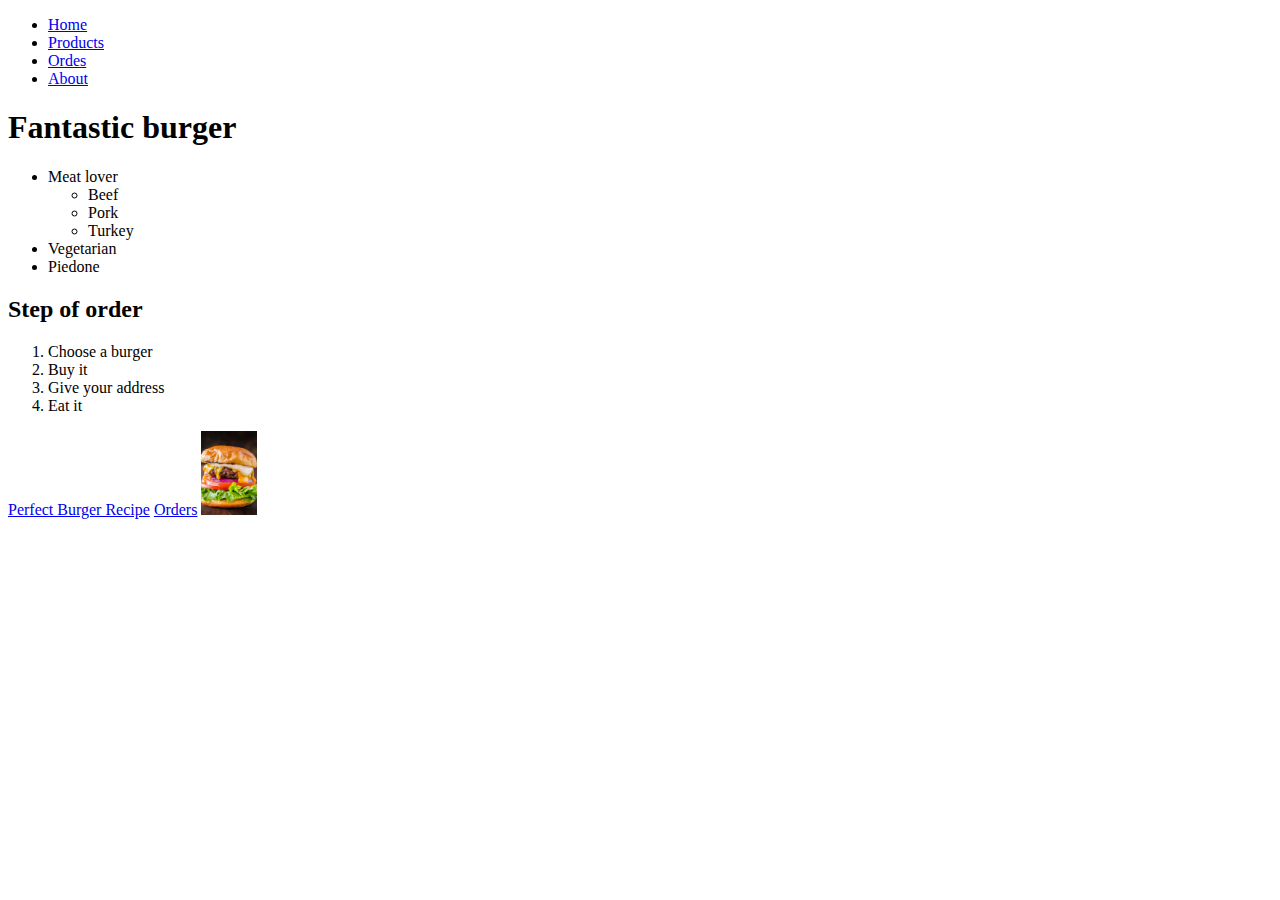
==== index.html @ 9b6f3506 "Init page." ====
<!DOCTYPE html>
<html lang="en">
<head>
    <meta charset="UTF-8">
    <meta name="viewport" content="width=device-width, initial-scale=1.0">
    <title>Egy szuper oldal</title>
</head>
<body>
    <ul>
        <li>
            <a href="/">Home</a>
        </li>
        <li>
            <a href="/pages/products.html">Products</a>
        </li>
        <li>
            <a href="/pages/orders.html">Ordes</a>
        </li>
        <li>
            <a href="/about.html">About</a>
        </li>
    </ul>
    <h1>Fantastic burger</h1>
    <ul>
        <li>
            Meat lover
            <ul>
                <li>Beef</li>
                <li>Pork</li>
                <li>Turkey</li>
            </ul>
        </li>        
        <li>Vegetarian</li>
        <li>Piedone</li>
    </ul>

    <h2>Step of order</h2>
        <ol>
            <li>Choose a burger</li>
            <li>Buy it</li>
            <li>Give your address</li>
            <li>Eat it</li>
        </ol>
    <a target="blank" href="https://natashaskitchen.com/perfect-burger-recipe/">Perfect Burger Recipe</a>
    <a href="pages/orders.html">Orders</a>
    <a target="blank" href="https://natashaskitchen.com/perfect-burger-recipe/">
    <img width="56" src="img/burger.jpg" alt="Tasty burger">
        </a>
</body>
</html>
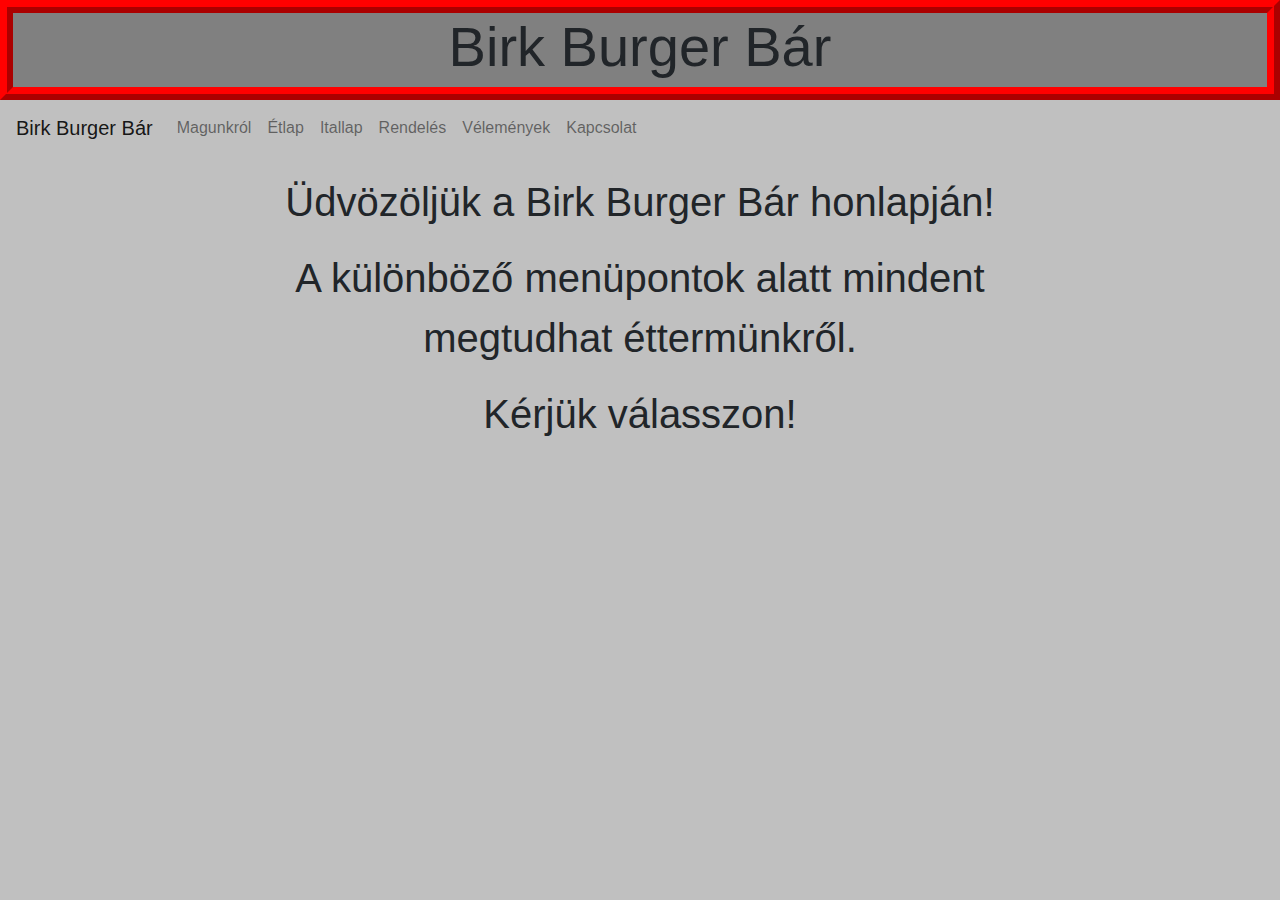
==== commit f1d1a0a8: "Init" ====
--- a/index.html
+++ b/index.html
@@ -1,50 +1,68 @@
 <!DOCTYPE html>
-<html lang="en">
+<html lang="hu">
 <head>
     <meta charset="UTF-8">
-    <meta name="viewport" content="width=device-width, initial-scale=1.0">
-    <title>Egy szuper oldal</title>
+    <meta name="viewport" content="width=, initial-scale=1.0">
+    <title>Document</title>
+    <link rel="stylesheet" href="css/grafika.css">
+    <link rel="stylesheet" href="bootstrap-4.5.0-dist/css/bootstrap.min.css">
 </head>
-<body>
-    <ul>
-        <li>
-            <a href="/">Home</a>
-        </li>
-        <li>
-            <a href="/pages/products.html">Products</a>
-        </li>
-        <li>
-            <a href="/pages/orders.html">Ordes</a>
-        </li>
-        <li>
-            <a href="/about.html">About</a>
-        </li>
-    </ul>
-    <h1>Fantastic burger</h1>
-    <ul>
-        <li>
-            Meat lover
-            <ul>
-                <li>Beef</li>
-                <li>Pork</li>
-                <li>Turkey</li>
+<body class="body">
+    <div class="fejlec">
+        <h1 class="display-4"><strong>Birk Burger Bár</strong></h1>
+    </div>
+    
+    <nav class="navbar navbar-expand-lg navbar-light" style="background-color: silver;">
+        <a class="navbar-brand" href="/index.html">Birk Burger Bár</a>
+        <button class="navbar-toggler" type="button" data-toggle="collapse" data-target="#navbarSupportedContent"
+            aria-controls="navbarSupportedContent" aria-expanded="false" aria-label="Toggle navigation">
+            <span class="navbar-toggler-icon"></span>
+        </button>
+
+        <div class="collapse navbar-collapse" id="navbarSupportedContent">
+            <ul class="navbar-nav mr-auto">
+                <li class="nav-item">
+                    <a class="nav-link" href="/magunkrol.html">Magunkról <span class="sr-only">(current)</span></a>
+                </li>
+                <li class="nav-item">
+                    <a class="nav-link" href="/etlap.html">Étlap</a>
+                </li>
+                <li class="nav-item">
+                    <a class="nav-link " href="/itallap.html">Itallap</a>
+                </li>
+                <li class="nav-item">
+                    <a class="nav-link " href="/rendeles.html">Rendelés</a>
+                </li>
+                <li class="nav-item">
+                    <a class="nav-link " href="/velemenyek.html">Vélemények</a>
+                </li>
+                <li class="nav-item">
+                    <a class="nav-link " href="/kapcsolat.html">Kapcsolat</a>
+                </li>
             </ul>
-        </li>        
-        <li>Vegetarian</li>
-        <li>Piedone</li>
-    </ul>
+            
+        </div>
+    </nav>
 
-    <h2>Step of order</h2>
-        <ol>
-            <li>Choose a burger</li>
-            <li>Buy it</li>
-            <li>Give your address</li>
-            <li>Eat it</li>
-        </ol>
-    <a target="blank" href="https://natashaskitchen.com/perfect-burger-recipe/">Perfect Burger Recipe</a>
-    <a href="pages/orders.html">Orders</a>
-    <a target="blank" href="https://natashaskitchen.com/perfect-burger-recipe/">
-    <img width="56" src="img/burger.jpg" alt="Tasty burger">
-        </a>
+    <div class="container">
+        <div class="row">
+            <div class="col-2"></div>
+            <div class="col-8">
+                <div class="index">
+                    <p></p>
+                    <p>
+                        Üdvözöljük a Birk Burger Bár honlapján! 
+                    </p>
+                    <p>
+                        A különböző menüpontok alatt mindent megtudhat éttermünkről. 
+                    </p>
+                    <p>
+                        Kérjük válasszon!                  
+                    </p>
+                </div>
+            </div>
+            <div class="col-2"></div>
+        </div>
+    </div>
 </body>
 </html>--- a/css/grafika.css
+++ b/css/grafika.css
@@ -0,0 +1,45 @@
+.fejlec {
+    background-color: grey;
+    border: 13px ridge red;  
+    text-align: center;
+    line-height: 0;
+    height: 100px;
+}
+
+h1 {
+    font-size: 80px;
+}
+
+#magunkrol {
+    display: block;
+    font-size: 20px;
+    text-align: justify;
+    background-color: silver;
+}
+
+h2 {
+    text-align: center;
+}
+
+
+#etlapcim {
+    background-color: silver;
+       
+}
+
+.body {
+    background-color: silver;
+}
+
+.index {
+    font-size: 40px;
+    text-align: center;
+}
+
+.elérhetőségeink {
+    text-align: center;
+}
+
+.table-ridge {
+    border: 10px ridge grey;  
+}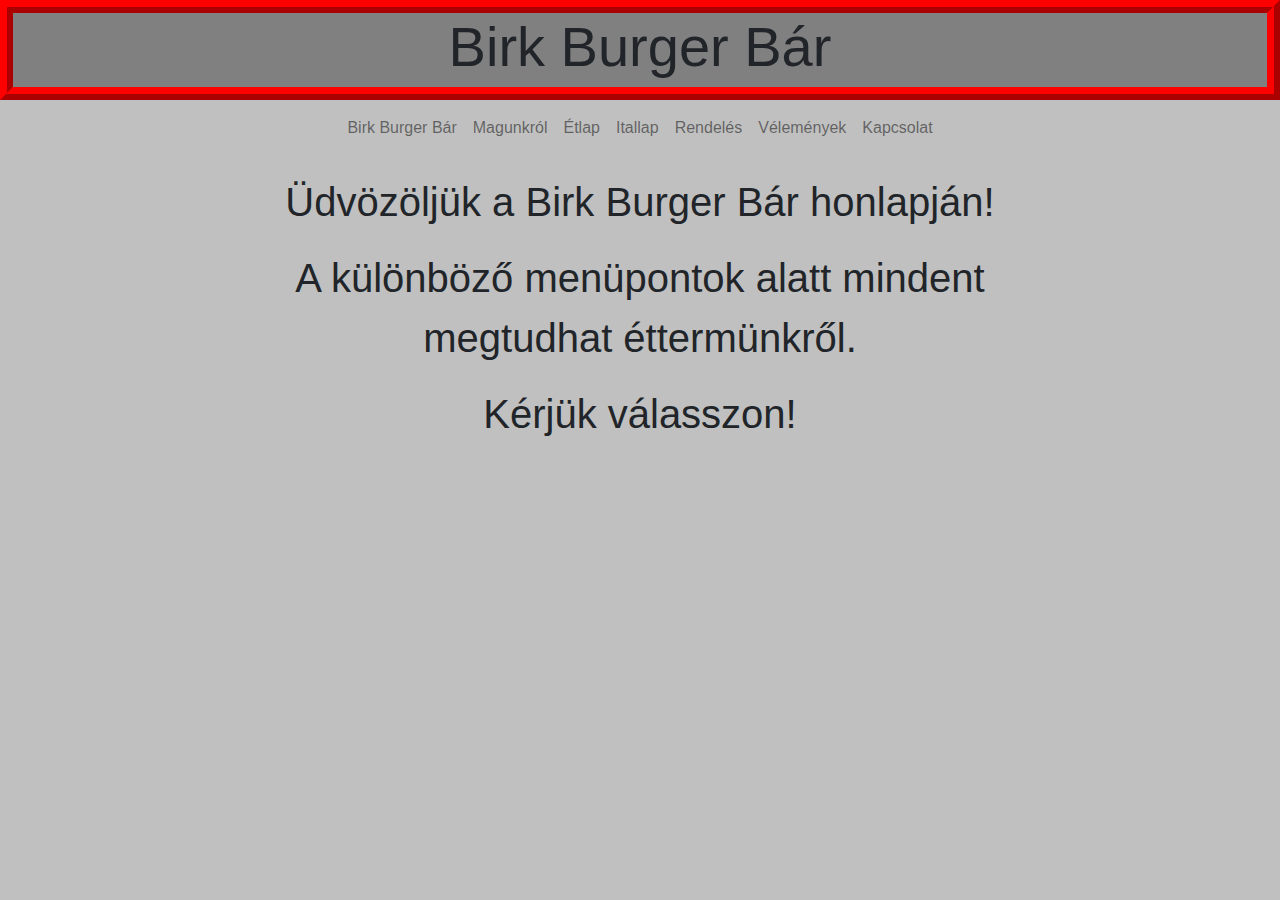
==== commit 2a2f8690: "Init" ====
--- a/index.html
+++ b/index.html
@@ -11,16 +11,14 @@
     <div class="fejlec">
         <h1 class="display-4"><strong>Birk Burger Bár</strong></h1>
     </div>
-    
+
     <nav class="navbar navbar-expand-lg navbar-light" style="background-color: silver;">
-        <a class="navbar-brand" href="/index.html">Birk Burger Bár</a>
-        <button class="navbar-toggler" type="button" data-toggle="collapse" data-target="#navbarSupportedContent"
-            aria-controls="navbarSupportedContent" aria-expanded="false" aria-label="Toggle navigation">
-            <span class="navbar-toggler-icon"></span>
-        </button>
 
         <div class="collapse navbar-collapse" id="navbarSupportedContent">
-            <ul class="navbar-nav mr-auto">
+            <ul class="navbar-nav mx-auto">
+                <li class="nav-item">
+                    <a class="nav-link" href="/index.html">Birk Burger Bár <span class="sr-only">(current)</span></a>
+                </li>
                 <li class="nav-item">
                     <a class="nav-link" href="/magunkrol.html">Magunkról <span class="sr-only">(current)</span></a>
                 </li>
@@ -43,7 +41,6 @@
             
         </div>
     </nav>
-
     <div class="container">
         <div class="row">
             <div class="col-2"></div>
--- a/css/grafika.css
+++ b/css/grafika.css
@@ -42,4 +42,4 @@
 
 .table-ridge {
     border: 10px ridge grey;  
-}+}
